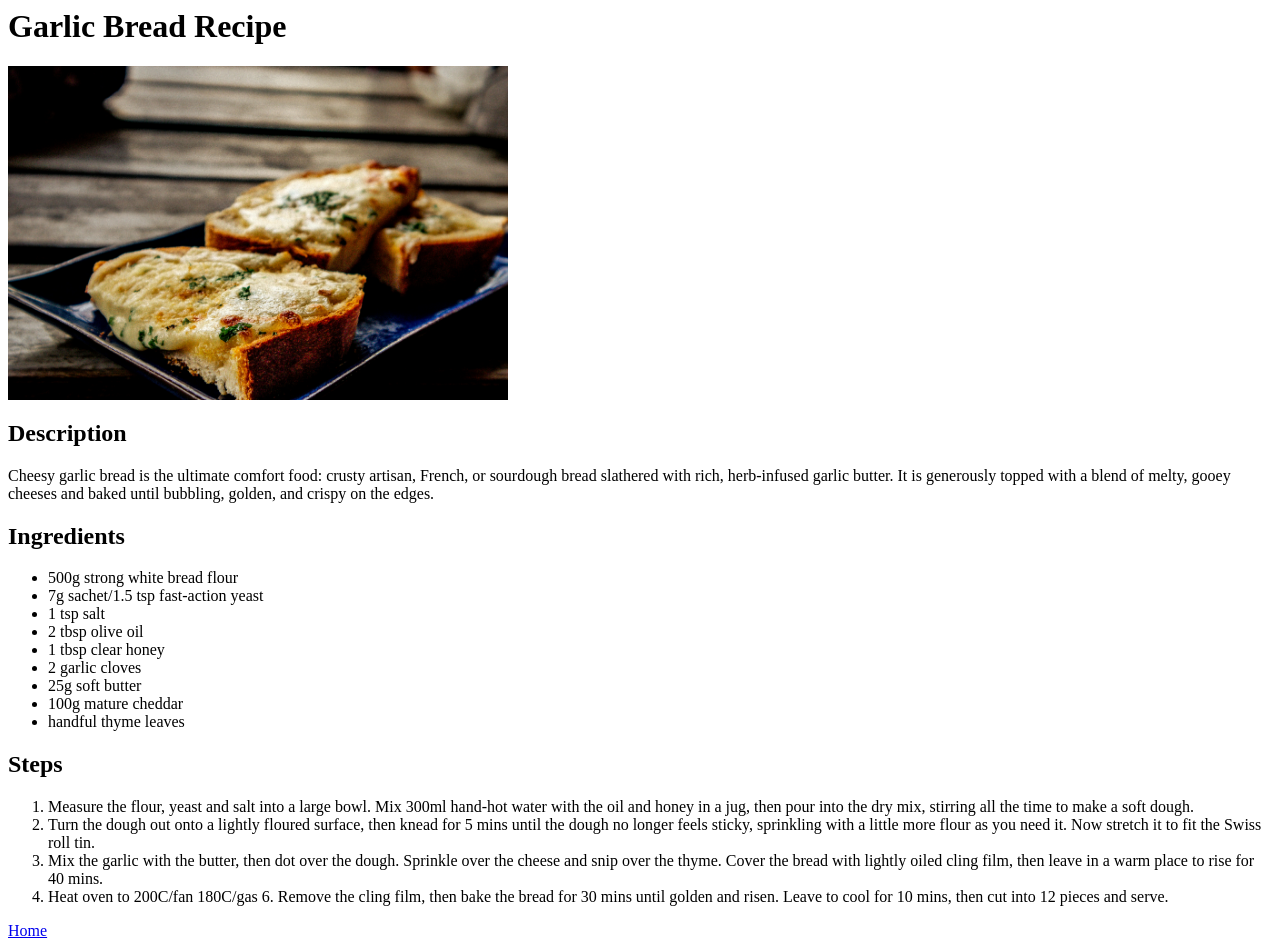
==== recipes/garlicbread.html @ fee6c6e0 "First upload of Recipes page" ====
<html lang="en">
<head>
    <meta charset="UTF-8">
    <meta name="viewport" content="width=device-width, initial-scale=1.0">
    <title>Odin Recipes</title>
</head>
<body>
    <h1>Garlic Bread Recipe</h1>
    <img src="/images/garlicbread.jpg" alt="garlic bread" width="500">
    <h2>Description</h2>
        <p>Cheesy garlic bread is the ultimate comfort food: crusty artisan, French, or sourdough bread slathered with rich, herb-infused garlic butter. It is generously topped with a blend of melty, gooey cheeses and baked until bubbling, golden, and crispy on the edges.</p>
    <h2>Ingredients</h2>
        <ul>
            <li>500g strong white bread flour</li>
            <li>7g sachet/1.5 tsp fast-action yeast</li>
            <li>1 tsp salt</li>
            <li>2 tbsp olive oil</li>
            <li>1 tbsp clear honey</li>
            <li>2 garlic cloves</li>
            <li>25g soft butter</li>
            <li>100g mature cheddar</li>
            <li>handful thyme leaves</li>
        </ul>
    <h2>Steps</h2>
        <ol>
            <li>Measure the flour, yeast and salt into a large bowl. Mix 300ml hand-hot water with the oil and honey in a jug, then pour into the dry mix, stirring all the time to make a soft dough.</li>
            <li>Turn the dough out onto a lightly floured surface, then knead for 5 mins until the dough no longer feels sticky, sprinkling with a little more flour as you need it. Now stretch it to fit the Swiss roll tin.</li>
            <li>Mix the garlic with the butter, then dot over the dough. Sprinkle over the cheese and snip over the thyme. Cover the bread with lightly oiled cling film, then leave in a warm place to rise for 40 mins.</li>
            <li>Heat oven to 200C/fan 180C/gas 6. Remove the cling film, then bake the bread for 30 mins until golden and risen. Leave to cool for 10 mins, then cut into 12 pieces and serve.</li>
        </ol>
    <a href="../index.html">Home</a>
</body>
</html>
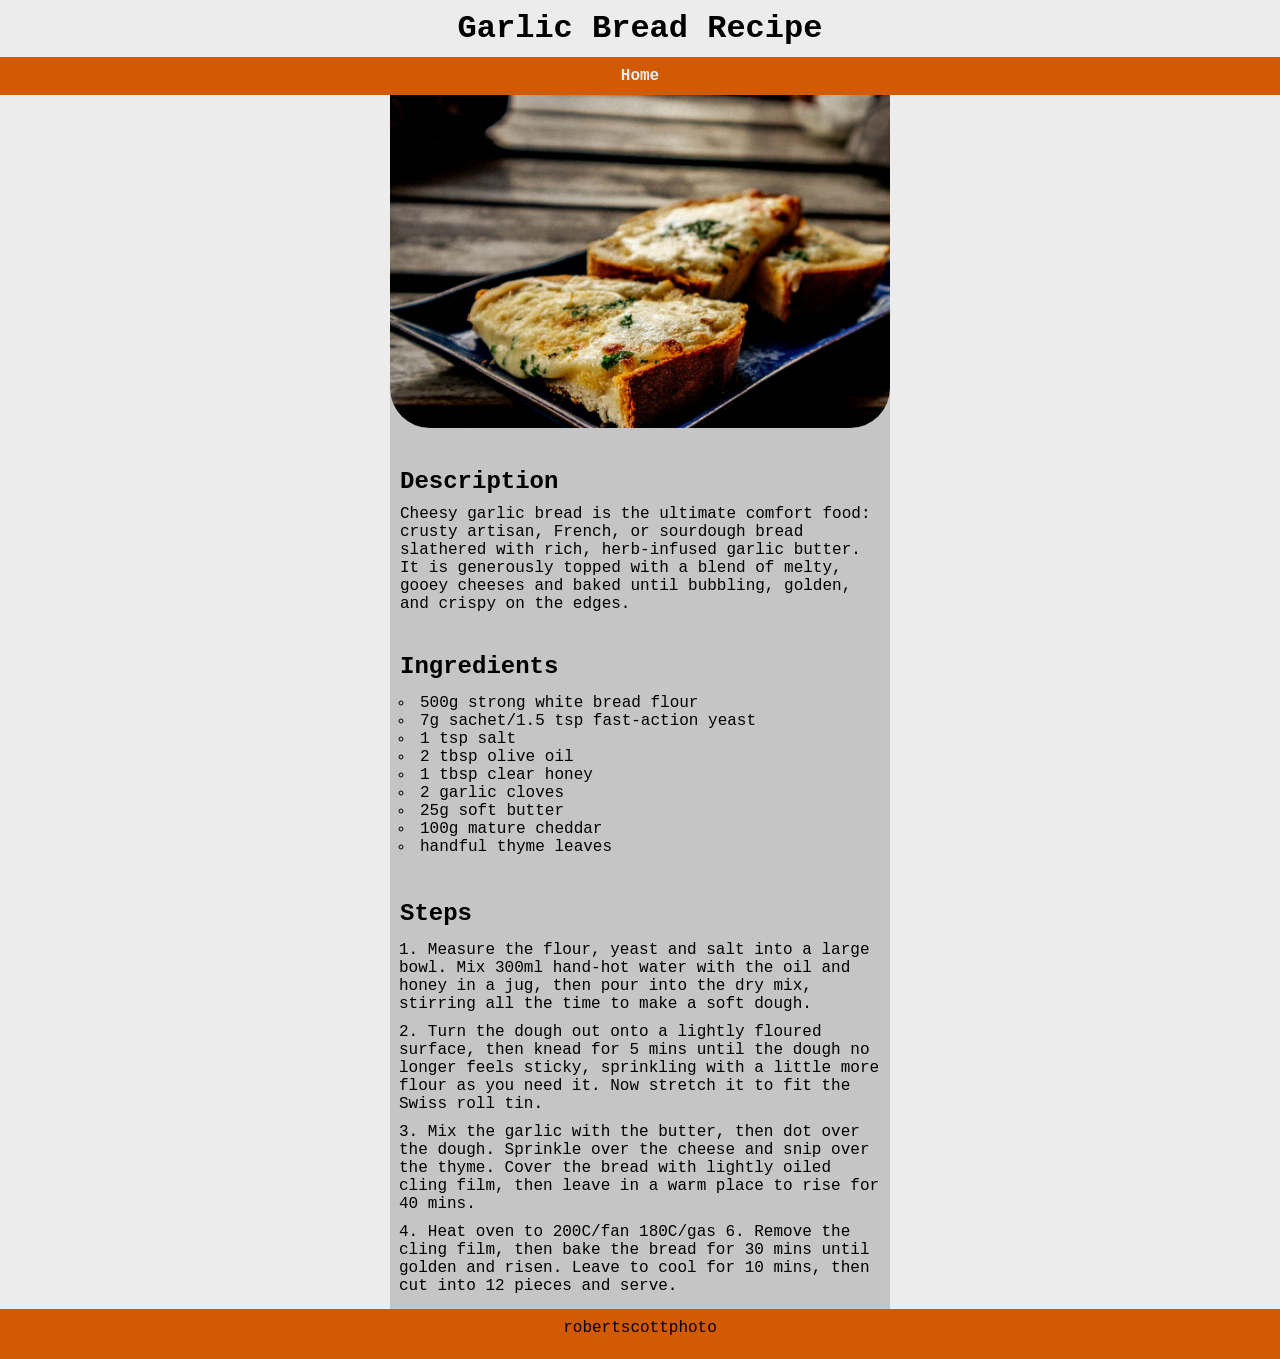
==== commit 5a95ce3a: "applied styling" ====
--- a/recipes/garlicbread.html
+++ b/recipes/garlicbread.html
@@ -3,32 +3,42 @@
     <meta charset="UTF-8">
     <meta name="viewport" content="width=device-width, initial-scale=1.0">
     <title>Odin Recipes</title>
+    <link rel="stylesheet" href="/css/style.css">
 </head>
 <body>
     <h1>Garlic Bread Recipe</h1>
-    <img src="/images/garlicbread.jpg" alt="garlic bread" width="500">
-    <h2>Description</h2>
-        <p>Cheesy garlic bread is the ultimate comfort food: crusty artisan, French, or sourdough bread slathered with rich, herb-infused garlic butter. It is generously topped with a blend of melty, gooey cheeses and baked until bubbling, golden, and crispy on the edges.</p>
-    <h2>Ingredients</h2>
-        <ul>
-            <li>500g strong white bread flour</li>
-            <li>7g sachet/1.5 tsp fast-action yeast</li>
-            <li>1 tsp salt</li>
-            <li>2 tbsp olive oil</li>
-            <li>1 tbsp clear honey</li>
-            <li>2 garlic cloves</li>
-            <li>25g soft butter</li>
-            <li>100g mature cheddar</li>
-            <li>handful thyme leaves</li>
-        </ul>
-    <h2>Steps</h2>
-        <ol>
-            <li>Measure the flour, yeast and salt into a large bowl. Mix 300ml hand-hot water with the oil and honey in a jug, then pour into the dry mix, stirring all the time to make a soft dough.</li>
-            <li>Turn the dough out onto a lightly floured surface, then knead for 5 mins until the dough no longer feels sticky, sprinkling with a little more flour as you need it. Now stretch it to fit the Swiss roll tin.</li>
-            <li>Mix the garlic with the butter, then dot over the dough. Sprinkle over the cheese and snip over the thyme. Cover the bread with lightly oiled cling film, then leave in a warm place to rise for 40 mins.</li>
-            <li>Heat oven to 200C/fan 180C/gas 6. Remove the cling film, then bake the bread for 30 mins until golden and risen. Leave to cool for 10 mins, then cut into 12 pieces and serve.</li>
-        </ol>
-    <a href="../index.html">Home</a>
+    <div class="nav">
+        <div class="navlinks tohome">
+            <a href="/index.html">Home</a>
+        </div>
+    </div>
+    <div class="content">
+            <img src="/images/garlicbread.jpg" alt="garlic bread" width="500">
+        <h2>Description</h2>
+            <p>Cheesy garlic bread is the ultimate comfort food: crusty artisan, French, or sourdough bread slathered with rich, herb-infused garlic butter. It is generously topped with a blend of melty, gooey cheeses and baked until bubbling, golden, and crispy on the edges.</p>
+        <h2>Ingredients</h2>
+            <ul>
+                <li>500g strong white bread flour</li>
+                <li>7g sachet/1.5 tsp fast-action yeast</li>
+                <li>1 tsp salt</li>
+                <li>2 tbsp olive oil</li>
+                <li>1 tbsp clear honey</li>
+                <li>2 garlic cloves</li>
+                <li>25g soft butter</li>
+                <li>100g mature cheddar</li>
+                <li>handful thyme leaves</li>
+            </ul>
+        <h2>Steps</h2>
+            <ol>
+                <li>Measure the flour, yeast and salt into a large bowl. Mix 300ml hand-hot water with the oil and honey in a jug, then pour into the dry mix, stirring all the time to make a soft dough.</li>
+                <li>Turn the dough out onto a lightly floured surface, then knead for 5 mins until the dough no longer feels sticky, sprinkling with a little more flour as you need it. Now stretch it to fit the Swiss roll tin.</li>
+                <li>Mix the garlic with the butter, then dot over the dough. Sprinkle over the cheese and snip over the thyme. Cover the bread with lightly oiled cling film, then leave in a warm place to rise for 40 mins.</li>
+                <li>Heat oven to 200C/fan 180C/gas 6. Remove the cling film, then bake the bread for 30 mins until golden and risen. Leave to cool for 10 mins, then cut into 12 pieces and serve.</li>
+            </ol>
+    </div>
+    <footer>
+        <p>robertscottphoto</p>
+    </footer>
 </body>
 </html>
 
--- a/css/style.css
+++ b/css/style.css
@@ -0,0 +1,148 @@
+* {
+    box-sizing: border-box;
+    margin: 0px;
+    padding: 0px;
+    font-family:'Courier New', Courier, monospace;
+}
+
+/*Header and Nav Styling*/
+h1 {
+    text-align: center;
+    padding: 10px;
+}
+
+.nav {
+    display: flex;
+    justify-content: center;
+    background-color: rgb(210, 90, 4);
+    padding-bottom: 0px;
+}
+
+.navlinks {
+    display: flex;
+    justify-content: space-between;
+    width: 500px;
+    padding: 10px 30px;
+}
+
+.tohome {
+    justify-content: center;
+}
+
+a {
+    text-decoration: none;
+    font-weight: bold;
+    color: rgb(236, 236, 236);
+}
+
+a:hover {
+    color: rgba(0, 0, 0, 0.744);
+    transition: 200ms;
+}
+
+/*Content Layout and Styling*/
+body {
+    background-color: rgb(236, 236, 236);
+}
+img {
+    border-radius: 0px 0px 40px 40px;
+}
+
+
+.content {
+    display: flex;
+    max-width: 500px;
+    margin: 0 auto;
+    justify-content: center;
+    align-items: left;
+    flex-direction: column;
+    background: rgb(197, 197, 197);
+}
+
+.content h2 {
+    margin: 40px 0px 10px 0px;
+    padding-left: 10px;
+}
+
+/*Hero styling on home page*/
+.hero {
+    height: 80vh;
+    background-color: bisque;
+    display: flex;
+    flex-direction: column;
+    justify-content: center;
+    text-align: center;
+    background-image: url("/images/lasagne.jpg");
+    background-size: contain;
+    background-blend-mode: overlay;
+}
+h3 {
+    padding-bottom: 450px;
+    font-size: 2rem;
+}
+/*list styling*/
+ul li {
+    list-style-type: circle;
+    padding: 0px 5px;
+}
+
+ol li {
+    margin-bottom: 10px;
+    padding: 0px 5px;
+}
+
+ul, ol {
+    list-style-position: inside;
+    padding: 4px;
+}
+
+p {
+        padding:0px 10px;
+    }
+
+
+/*Footer Styling*/
+footer {
+    text-align: center;
+    padding: 10px;
+    height: 50px;
+    background-color: rgb(210, 90, 4);
+}
+/*small screen styling*/
+
+@media screen and (max-width: 500px) {
+    h2 {
+        padding-left: 10px;
+    }
+    img {
+        margin: 20px;
+        width: 90%;
+        border-radius: 0px;
+        transition: 200ms;
+    }
+
+    
+
+    ul li {
+        padding: 0px 5px;
+    }
+
+    ol li {
+        margin-bottom: 10px;
+        padding: 0px 5px;
+    }
+
+    .content {
+        border: none;
+    }
+}
+
+@media screen and (min-width: 500px) {
+    img {
+        transition: 200ms;
+    }
+}
+
+
+
+
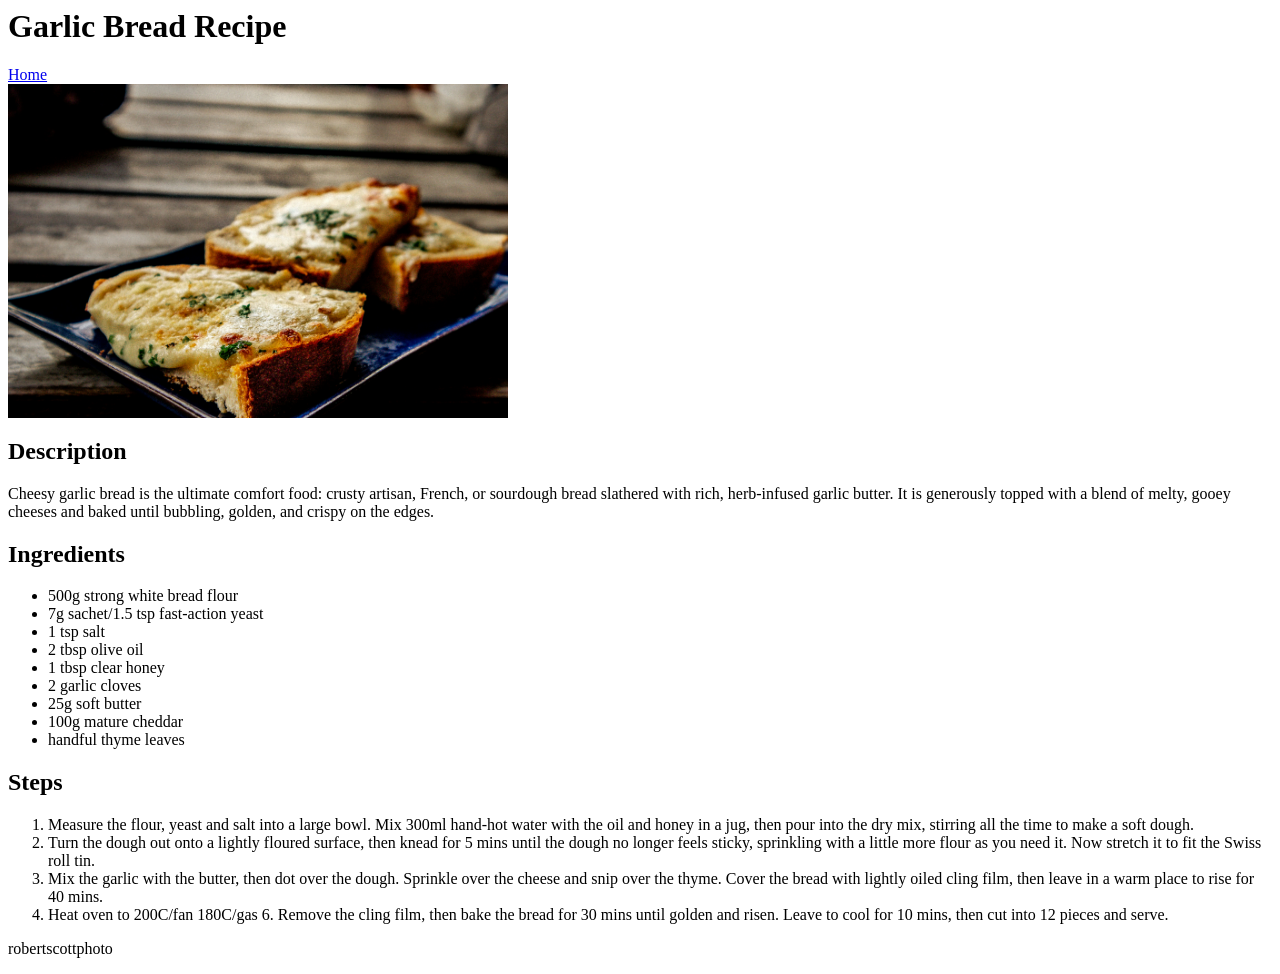
==== commit 68e494f2: "fixed css link on recipe pages" ====
--- a/recipes/garlicbread.html
+++ b/recipes/garlicbread.html
@@ -3,7 +3,7 @@
     <meta charset="UTF-8">
     <meta name="viewport" content="width=device-width, initial-scale=1.0">
     <title>Odin Recipes</title>
-    <link rel="stylesheet" href="/css/style.css">
+    <link rel="stylesheet" href="css/style.css">
 </head>
 <body>
     <h1>Garlic Bread Recipe</h1>
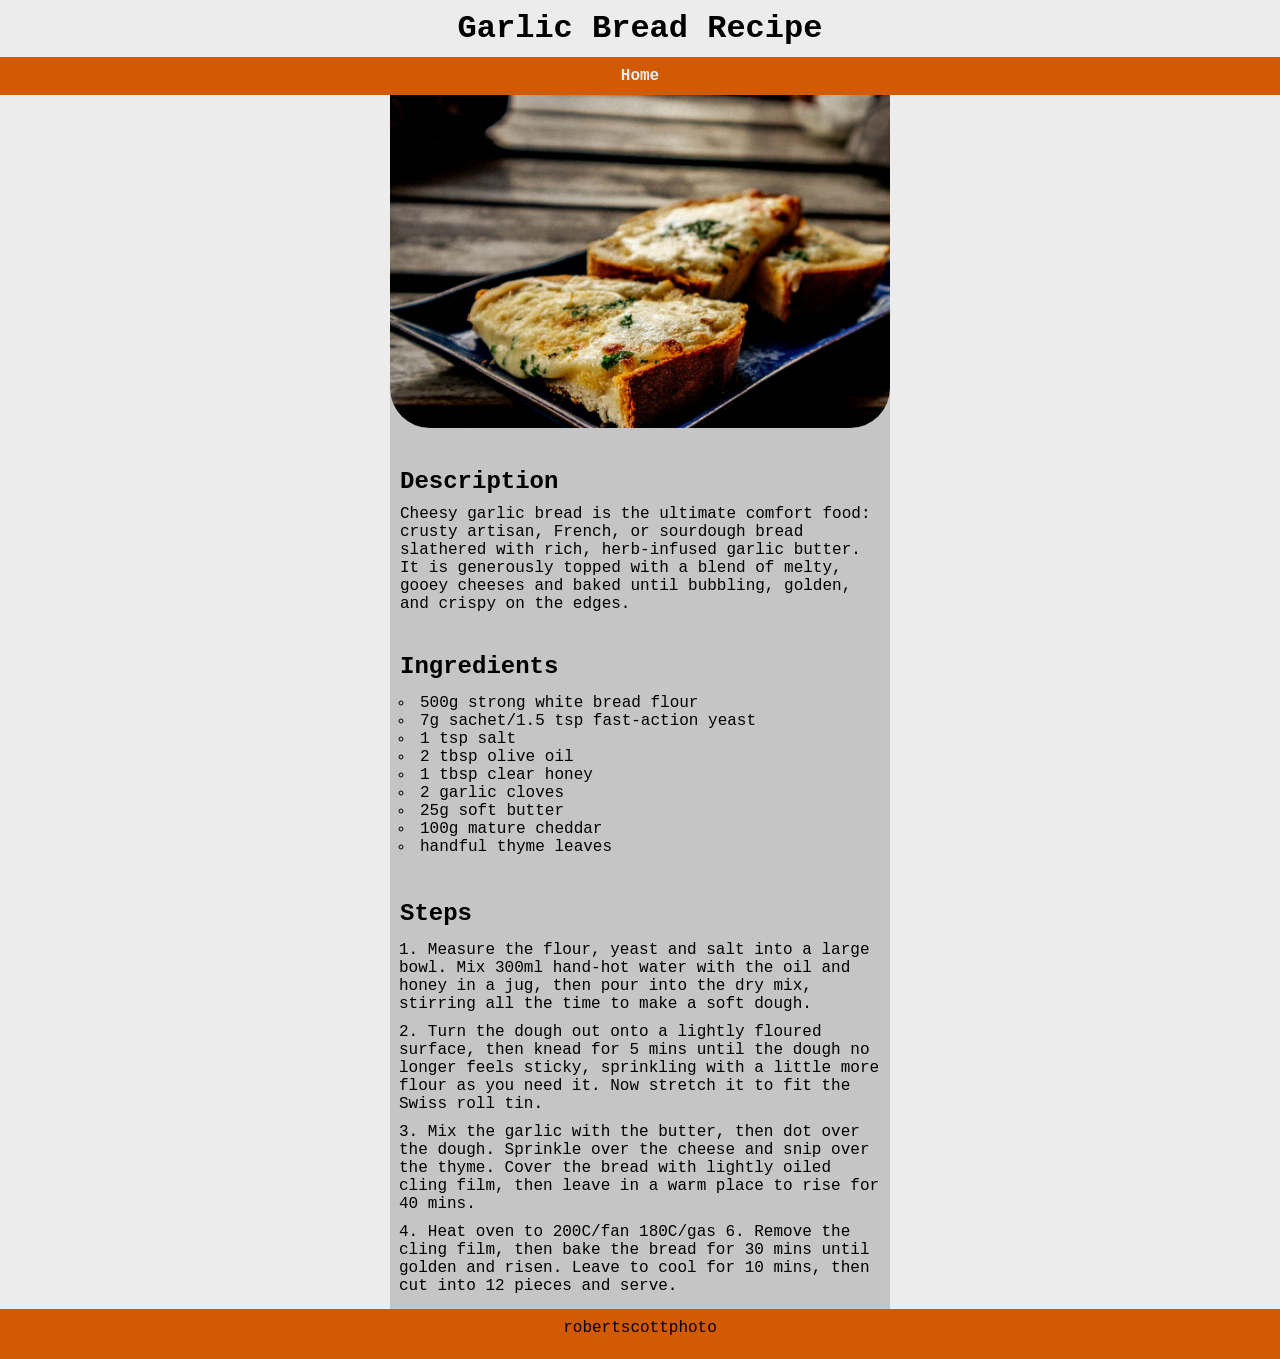
==== commit fe4c4d3e: "second attempt to fix links" ====
--- a/recipes/garlicbread.html
+++ b/recipes/garlicbread.html
@@ -3,17 +3,17 @@
     <meta charset="UTF-8">
     <meta name="viewport" content="width=device-width, initial-scale=1.0">
     <title>Odin Recipes</title>
-    <link rel="stylesheet" href="css/style.css">
+    <link rel="stylesheet" href="../css/style.css">
 </head>
 <body>
     <h1>Garlic Bread Recipe</h1>
     <div class="nav">
         <div class="navlinks tohome">
-            <a href="/index.html">Home</a>
+            <a href="../index.html">Home</a>
         </div>
     </div>
     <div class="content">
-            <img src="/images/garlicbread.jpg" alt="garlic bread" width="500">
+            <img src="../images/garlicbread.jpg" alt="garlic bread" width="500">
         <h2>Description</h2>
             <p>Cheesy garlic bread is the ultimate comfort food: crusty artisan, French, or sourdough bread slathered with rich, herb-infused garlic butter. It is generously topped with a blend of melty, gooey cheeses and baked until bubbling, golden, and crispy on the edges.</p>
         <h2>Ingredients</h2>
@@ -41,4 +41,3 @@
     </footer>
 </body>
 </html>
-
--- a/css/style.css
+++ b/css/style.css
@@ -0,0 +1,149 @@
+* {
+    box-sizing: border-box;
+    margin: 0px;
+    padding: 0px;
+    font-family:'Courier New', Courier, monospace;
+}
+
+/*Header and Nav Styling*/
+h1 {
+    text-align: center;
+    padding: 10px;
+}
+
+.nav {
+    display: flex;
+    justify-content: center;
+    background-color: rgb(210, 90, 4);
+    padding-bottom: 0px;
+}
+
+.navlinks {
+    display: flex;
+    justify-content: space-between;
+    width: 500px;
+    padding: 10px 30px;
+}
+
+.tohome {
+    justify-content: center;
+}
+
+a {
+    text-decoration: none;
+    font-weight: bold;
+    color: rgb(236, 236, 236);
+}
+
+a:hover {
+    color: rgba(0, 0, 0, 0.744);
+    transition: 200ms;
+}
+
+/*Content Layout and Styling*/
+body {
+    background-color: rgb(236, 236, 236);
+}
+img {
+    border-radius: 0px 0px 40px 40px;
+}
+
+
+.content {
+    display: flex;
+    max-width: 500px;
+    margin: 0 auto;
+    justify-content: center;
+    align-items: left;
+    flex-direction: column;
+    background: rgb(197, 197, 197);
+}
+
+.content h2 {
+    margin: 40px 0px 10px 0px;
+    padding-left: 10px;
+}
+
+/*Hero styling on home page*/
+.hero {
+    height: 80vh;
+    background-color: bisque;
+    display: flex;
+    flex-direction: column;
+    justify-content: center;
+    text-align: center;
+    background-image: url("/images/lasagne.jpg");
+    background-size: contain;
+    background-blend-mode: overlay;
+    overflow: hidden;
+}
+h3 {
+    padding-bottom: 500px;
+    font-size: 1.5rem;
+}
+/*list styling*/
+ul li {
+    list-style-type: circle;
+    padding: 0px 5px;
+}
+
+ol li {
+    margin-bottom: 10px;
+    padding: 0px 5px;
+}
+
+ul, ol {
+    list-style-position: inside;
+    padding: 4px;
+}
+
+p {
+        padding:0px 10px;
+    }
+
+
+/*Footer Styling*/
+footer {
+    text-align: center;
+    padding: 10px;
+    height: 50px;
+    background-color: rgb(210, 90, 4);
+}
+/*small screen styling*/
+
+@media screen and (max-width: 500px) {
+    h2 {
+        padding-left: 10px;
+    }
+    img {
+        margin: 20px;
+        width: 90%;
+        border-radius: 0px;
+        transition: 200ms;
+    }
+
+    
+
+    ul li {
+        padding: 0px 5px;
+    }
+
+    ol li {
+        margin-bottom: 10px;
+        padding: 0px 5px;
+    }
+
+    .content {
+        border: none;
+    }
+}
+
+@media screen and (min-width: 500px) {
+    img {
+        transition: 200ms;
+    }
+}
+
+
+
+
